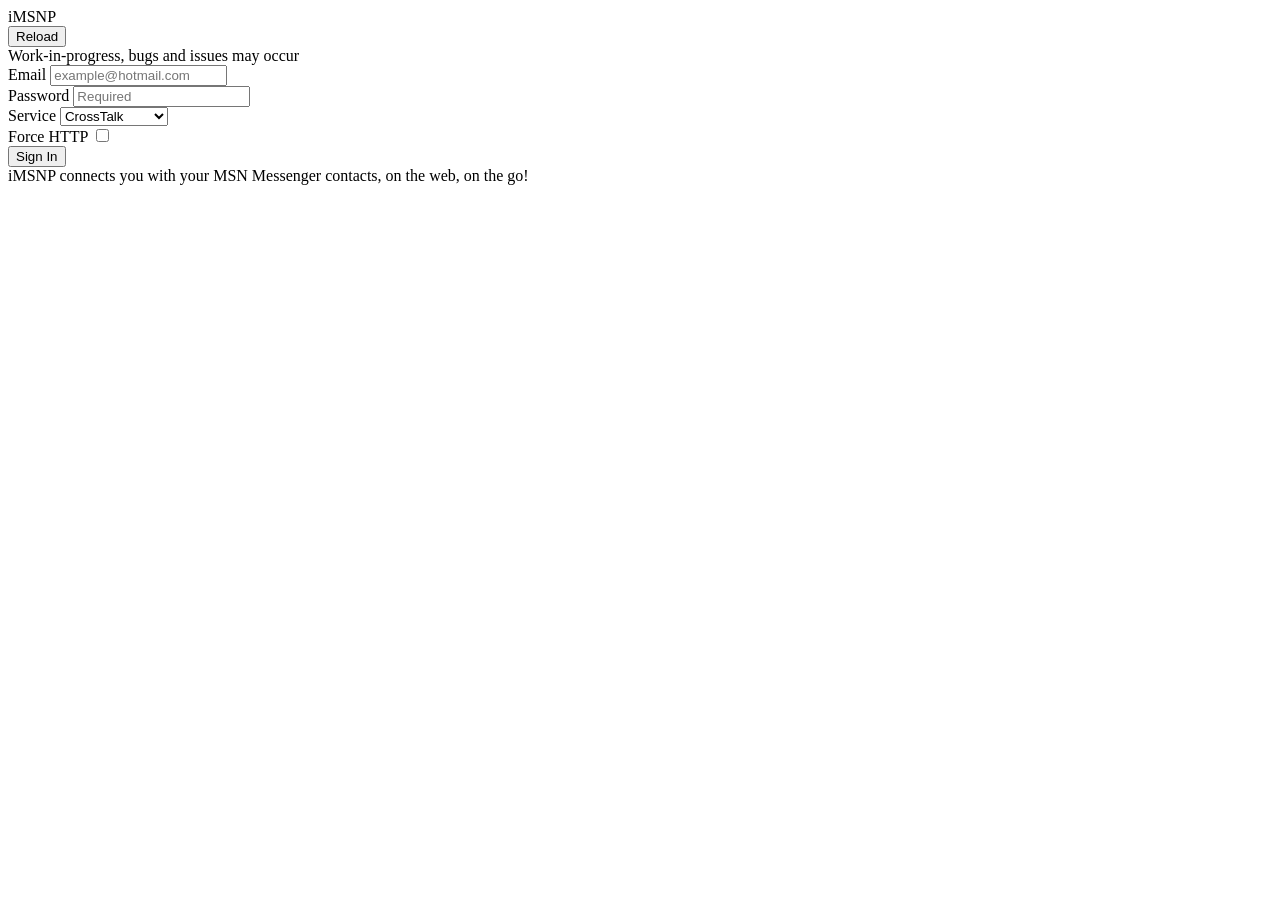
==== server/static/index.html @ 7e7a2983 "Update index.html reduce PM length limit from 129 to 48, randomise v variable for loading css/js, sh" ====
<!DOCTYPE html>
<html>
<head>
    <meta charset="UTF-8">
    <meta name="viewport" content="width=device-width, initial-scale=1.0, maximum-scale=1.0, user-scalable=no">
    <meta name="apple-mobile-web-app-capable" content="yes">
    <meta name="apple-mobile-web-app-status-bar-style" content="black">
    <meta name="apple-mobile-web-app-title" content="iMSNP">
    <link rel="apple-touch-icon" href="apple-touch-icon.png">
    <title>iMSNP</title>
    <link rel="stylesheet" href="saurik.css?v=8779042159">
    
</head>
<body class="pinstripe">
    <!-- Login Screen -->
    <div id="loginScreen" class="screen">
        <div class="navbar">
            iMSNP
            <div class="nav-right">
                <button id="reloadBtn" class="btn-secondary">Reload</button>
            </div>
        </div>
        <div class="login-caption">Work-in-progress, bugs and issues may occur</div>
        <panel class="screen-panel">
            <form id="loginForm" onsubmit="return false;">
                <div class="login-credentials">
                    <div class="login-row">
                        <label for="email">Email</label>
                        <input type="email" id="email" name="email" required autocomplete="email" placeholder="example@hotmail.com">
                    </div>
                    <div class="login-row">
                        <label for="password">Password</label>
                        <input type="password" id="password" name="password" required autocomplete="current-password" placeholder="Required">
                    </div>
                    <div class="login-row">
                        <label for="service">Service</label>
                        <select id="service" name="service" required>
                            <option value="crosstalk">CrossTalk</option>
                            <option value="crosstalk_nodispatch">CrossTalk (alt)</option>
                            <option value="legacy">Legacy MSN</option>
                            <option value="custom">Custom...</option>
                        </select>
                    </div>
                    <div class="login-row switch-row">
                        <label for="forceHttp">Force HTTP</label>
                        <input type="checkbox" id="forceHttp" name="forceHttp" class="row-switch">
                    </div>
                    <div class="login-row custom-service-row" id="customServerRow" style="display:none;">
                        <label for="server">Main Server</label>
                        <input type="text" id="server" name="server" placeholder="Required">
                    </div>
                    <div class="login-row custom-service-row" id="customPortRow" style="display:none;">
                        <label for="port">Port</label>
                        <input type="tel" id="port" name="port" placeholder="1863" value="1863" maxlength="5" autocomplete="off" inputmode="numeric" pattern="[0-9]*">
                    </div>
                    <div class="login-row custom-service-row" id="customNexusRow" style="display:none;">
                        <label for="nexus">Nexus</label>
                        <input type="text" id="nexus" name="nexus" placeholder="Required">
                    </div>
                    <div class="login-row custom-service-row" id="customConfigRow" style="display:none;">
                        <label for="config">Config</label>
                        <input type="text" id="config" name="config" placeholder="Optional">
                    </div>
                </div>

                <button type="submit" id="loginBtn" class="btn-primary">Sign In</button>
                <div class="message-strip">
                    <div id="loginError" class="error-message" style="display:none;"></div>
                    <div id="loginStatus" class="status-message" style="display:none;"></div>
                </div>
                <div class="login-caption">iMSNP connects you with your MSN Messenger contacts, on the web, on the go!</div>
            </form>
        </panel>
    </div>

    <!-- Main Screen -->
    <div id="mainScreen" class="screen" style="display:none;">
        <div class="navbar">
            <div class="nav-left">
                <select id="statusSelect" class="status-select">
                    <option value="Online">Online</option>
                    <option value="Busy">Busy</option>
                    <option value="Away">Away</option>
                    <option value="BeRightBack">Be Right Back</option>
                    <option value="OnThePhone">On The Phone</option>
                    <option value="OutToLunch">Out To Lunch</option>
                    <option value="Idle">Idle</option>
                    <option value="Invisible">Invisible</option>
                </select>
            </div>
            Contacts
            <div class="nav-right">
                <button id="logoutBtn" class="btn-secondary">Sign Out</button>
            </div>
        </div>
        <panel class="screen-panel content">
            <div class="collapsible-sections">
                <div class="collapsible-section">
                    <button class="collapsible-toggle" id="togglePsm">Personal Message ▼</button>
                    <div class="collapsible-content" id="psmSection" style="display:none;">
                        <input type="text" id="personalMessageInput" placeholder="Set personal message..." maxlength="48">
                        <button id="setPsmBtn" class="btn-small">Set</button>
                    </div>
                </div>
                <div class="collapsible-section">
                    <button class="collapsible-toggle" id="toggleAddContact">Add Contact ▼</button>
                    <div class="collapsible-content" id="addContactSection" style="display:none;">
                        <input type="email" id="addContactInput" placeholder="Add contact email...">
                        <button id="addContactBtn" class="btn-small">Add</button>
                    </div>
                </div>
            </div>
            <div id="contactList" class="contact-list"></div>
        </panel>
    </div>

    <!-- Chat Screen -->
    <div id="chatScreen" class="screen" style="display:none;">
        <div class="navbar">
            <div class="nav-left">
                <button id="nudgeBtn" class="btn-small">Nudge</button>
            </div>
            <span id="chatTitle">Chat</span>
            <div class="nav-right">
                <button id="closeChatBtn" class="btn-secondary">Close</button>
            </div>
        </div>
        <panel class="screen-panel content chat-layout">
            <div id="messageContainer" class="message-container"></div>
            <div class="message-input-container">
                <input type="text" id="messageInput" placeholder="Text Message" maxlength="512">
            </div>
        </panel>
    </div>

    <script src="/app.js?v=8779042159"></script>
    <script>
        var userAgent = window.navigator && window.navigator.userAgent ? window.navigator.userAgent : '';
        if ( /(iPhone|iPad|iPod)/.test(userAgent) && /OS [1-5]_/.test(userAgent) && /Safari/.test(userAgent) ) {
            alert("iMSNP requires iOS 6 or later. Please update your device to use this application.");
            document.getElementById('loginBtn').disabled = true;
            document.getElementById("loginBtn").textContent = "Unavailable";
            document.getElementById('loginError').textContent = "DeviceUnsupported: iOS 6 or later is required.";
            document.getElementById('loginError').style.display = 'block'; 

            // Wait until page is loaded before removing login-ready class from loginBtn
            window.addEventListener('load', function() {
                document.getElementById('loginBtn').classList.remove('login-ready');
            });

        }
    </script>
</body>
</html>
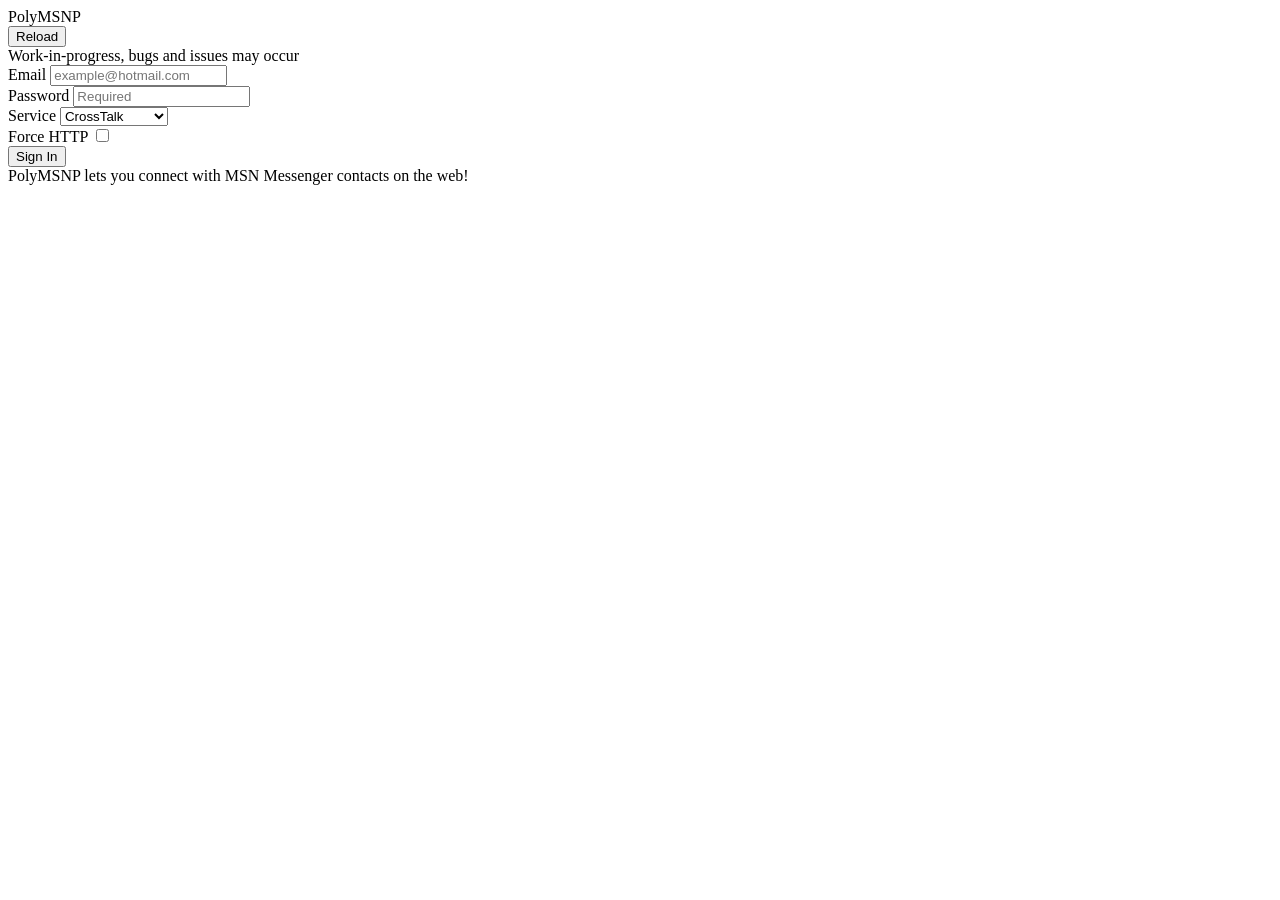
==== commit adc9d406: "Update index.html iMSNP -> polyMSNP brand change (8 of ?), new interfaces are planned" ====
--- a/server/static/index.html
+++ b/server/static/index.html
@@ -5,17 +5,17 @@
     <meta name="viewport" content="width=device-width, initial-scale=1.0, maximum-scale=1.0, user-scalable=no">
     <meta name="apple-mobile-web-app-capable" content="yes">
     <meta name="apple-mobile-web-app-status-bar-style" content="black">
-    <meta name="apple-mobile-web-app-title" content="iMSNP">
+    <meta name="apple-mobile-web-app-title" content="PolyMSNP">
     <link rel="apple-touch-icon" href="apple-touch-icon.png">
-    <title>iMSNP</title>
-    <link rel="stylesheet" href="saurik.css?v=8779042159">
+    <title>PolyMSNP for iOS</title>
+    <link rel="stylesheet" href="saurik.css?v=20260418-28">
     
 </head>
 <body class="pinstripe">
     <!-- Login Screen -->
     <div id="loginScreen" class="screen">
         <div class="navbar">
-            iMSNP
+            PolyMSNP
             <div class="nav-right">
                 <button id="reloadBtn" class="btn-secondary">Reload</button>
             </div>
@@ -68,7 +68,7 @@
                     <div id="loginError" class="error-message" style="display:none;"></div>
                     <div id="loginStatus" class="status-message" style="display:none;"></div>
                 </div>
-                <div class="login-caption">iMSNP connects you with your MSN Messenger contacts, on the web, on the go!</div>
+                <div class="login-caption">PolyMSNP lets you connect with MSN Messenger contacts on the web!</div>
             </form>
         </panel>
     </div>
@@ -77,16 +77,8 @@
     <div id="mainScreen" class="screen" style="display:none;">
         <div class="navbar">
             <div class="nav-left">
-                <select id="statusSelect" class="status-select">
-                    <option value="Online">Online</option>
-                    <option value="Busy">Busy</option>
-                    <option value="Away">Away</option>
-                    <option value="BeRightBack">Be Right Back</option>
-                    <option value="OnThePhone">On The Phone</option>
-                    <option value="OutToLunch">Out To Lunch</option>
-                    <option value="Idle">Idle</option>
-                    <option value="Invisible">Invisible</option>
-                </select>
+                <button id="editContactsBtn" class="btn-secondary">Edit</button>
+                <button id="removeContactsBtn" class="btn-secondary" style="display:none;">Remove</button>
             </div>
             Contacts
             <div class="nav-right">
@@ -96,17 +88,44 @@
         <panel class="screen-panel content">
             <div class="collapsible-sections">
                 <div class="collapsible-section">
-                    <button class="collapsible-toggle" id="togglePsm">Personal Message ▼</button>
-                    <div class="collapsible-content" id="psmSection" style="display:none;">
-                        <input type="text" id="personalMessageInput" placeholder="Set personal message..." maxlength="48">
-                        <button id="setPsmBtn" class="btn-small">Set</button>
-                    </div>
-                </div>
-                <div class="collapsible-section">
-                    <button class="collapsible-toggle" id="toggleAddContact">Add Contact ▼</button>
-                    <div class="collapsible-content" id="addContactSection" style="display:none;">
-                        <input type="email" id="addContactInput" placeholder="Add contact email...">
-                        <button id="addContactBtn" class="btn-small">Add</button>
+                    <button class="collapsible-toggle" id="toggleSettings">Settings ▼</button>
+                    <div class="collapsible-content" id="settingsSection" style="display:none;">
+                        <div class="profile-readout">
+                            <div class="profile-row"><span class="profile-label">Email:</span> <span id="currentEmail" class="profile-value-empty">(not available)</span></div>
+                            <div class="profile-row"><span class="profile-label">Username:</span> <span id="currentDisplayName" class="profile-value-empty">(loading...)</span></div>
+                            <div class="profile-row"><span class="profile-label">Personal Message:</span> <span id="currentPersonalMessage" class="profile-value-empty">(none)</span></div>
+                        </div>
+                        <div class="settings-row select-row">
+                            <label for="statusSelect">Status</label>
+                            <select id="statusSelect" class="status-select">
+                                <option value="Online">Online</option>
+                                <option value="Busy">Busy</option>
+                                <option value="Away">Away</option>
+                                <option value="BeRightBack">Be Right Back</option>
+                                <option value="OnThePhone">On The Phone</option>
+                                <option value="OutToLunch">Out To Lunch</option>
+                                <option value="Idle">Idle</option>
+                                <option value="Invisible">Invisible</option>
+                            </select>
+                        </div>
+                        <div class="settings-row select-row">
+                            <label for="emoticonPackSelect">Emoticons</label>
+                            <select id="emoticonPackSelect" class="status-select">
+                                <option value="" disabled selected>Loading...</option>
+                            </select>
+                        </div>
+                        <div class="settings-row">
+                            <input type="text" id="displayNameInput" placeholder="Change username..." maxlength="129">
+                            <button id="setDisplayNameBtn" class="btn-small">Set</button>
+                        </div>
+                        <div class="settings-row">
+                            <input type="text" id="personalMessageInput" placeholder="Set personal message..." maxlength="129">
+                            <button id="setPsmBtn" class="btn-small">Set</button>
+                        </div>
+                        <div class="settings-row">
+                            <input type="email" id="addContactInput" placeholder="Add contact email...">
+                            <button id="addContactBtn" class="btn-small">Add</button>
+                        </div>
                     </div>
                 </div>
             </div>
@@ -128,16 +147,16 @@
         <panel class="screen-panel content chat-layout">
             <div id="messageContainer" class="message-container"></div>
             <div class="message-input-container">
-                <input type="text" id="messageInput" placeholder="Text Message" maxlength="512">
+                <input type="text" id="messageInput" placeholder="Type a message..." maxlength="512">
             </div>
         </panel>
     </div>
 
-    <script src="/app.js?v=8779042159"></script>
+    <script src="/app.js?v=20260418-6"></script>
     <script>
         var userAgent = window.navigator && window.navigator.userAgent ? window.navigator.userAgent : '';
         if ( /(iPhone|iPad|iPod)/.test(userAgent) && /OS [1-5]_/.test(userAgent) && /Safari/.test(userAgent) ) {
-            alert("iMSNP requires iOS 6 or later. Please update your device to use this application.");
+            alert("PolyMSNP does not support iOS 5 and earlier at the moment. Please bear with us...");
             document.getElementById('loginBtn').disabled = true;
             document.getElementById("loginBtn").textContent = "Unavailable";
             document.getElementById('loginError').textContent = "DeviceUnsupported: iOS 6 or later is required.";
@@ -147,7 +166,8 @@
             window.addEventListener('load', function() {
                 document.getElementById('loginBtn').classList.remove('login-ready');
             });
-
+        } else if ( /MSIE|Trident|Opera Mini/.test(userAgent) ) { // Detection for IE and Opera Mini since they are known to break the CSS.
+            alert("PolyMSNP's support for very old desktop/mobile browsers is a work-in-progress. Stay tuned, and proceed at your own risk!");
         }
     </script>
 </body>
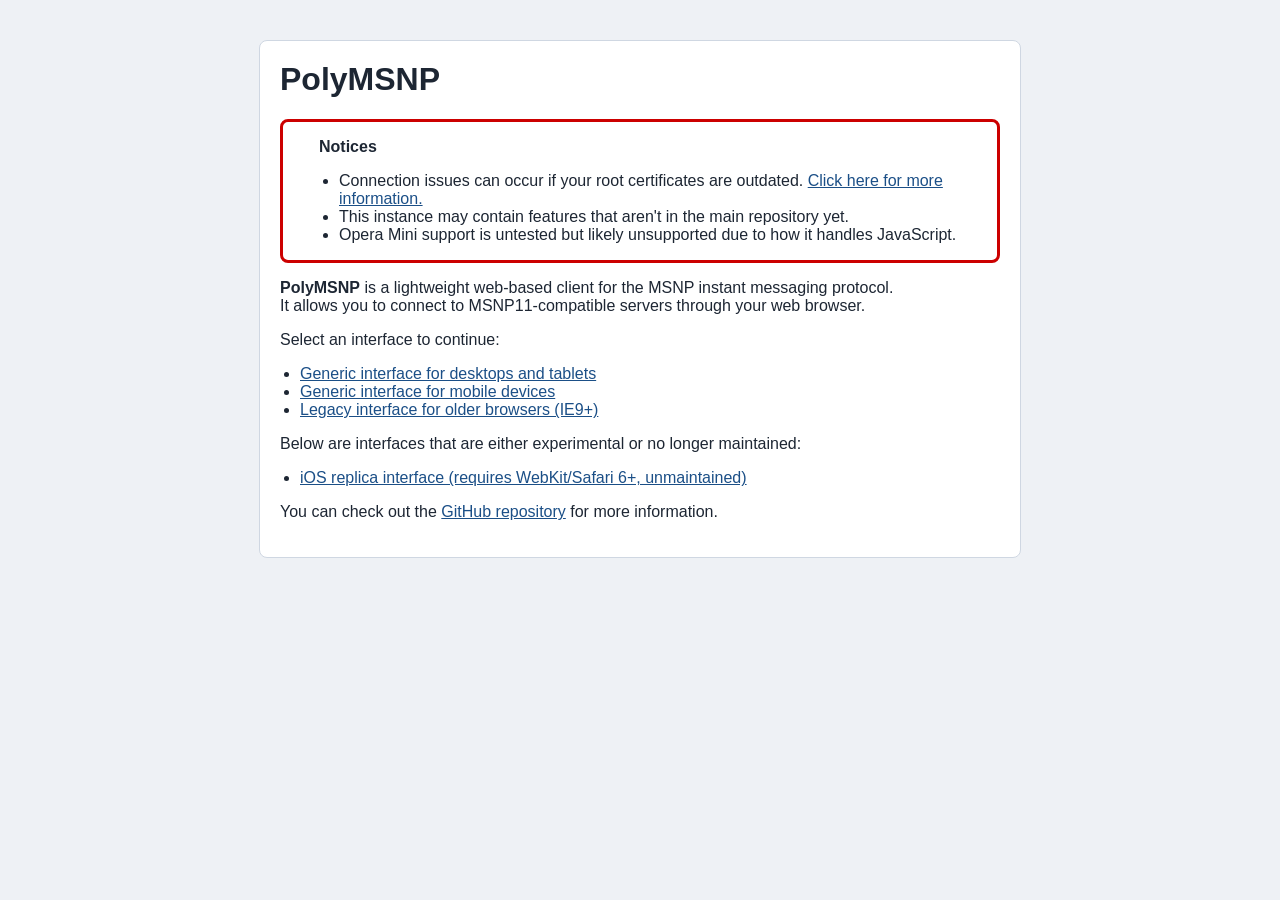
==== commit ebae0393: "PolyMSNP 0.2.0, part 3 In total (including but not limited to): update backend to keep users logged" ====
--- a/server/static/index.html
+++ b/server/static/index.html
@@ -2,174 +2,44 @@
 <html>
 <head>
     <meta charset="UTF-8">
-    <meta name="viewport" content="width=device-width, initial-scale=1.0, maximum-scale=1.0, user-scalable=no">
-    <meta name="apple-mobile-web-app-capable" content="yes">
-    <meta name="apple-mobile-web-app-status-bar-style" content="black">
-    <meta name="apple-mobile-web-app-title" content="PolyMSNP">
-    <link rel="apple-touch-icon" href="apple-touch-icon.png">
-    <title>PolyMSNP for iOS</title>
-    <link rel="stylesheet" href="saurik.css?v=20260418-28">
-    
+    <meta name="viewport" content="width=device-width, initial-scale=1.0">
+    <title>Welcome to PolyMSNP</title>
+    <style>
+        body { font-family: Arial, sans-serif; background: #eef1f5; color: #1d2633; margin: 0; }
+        .wrap { max-width: 720px; margin: 40px auto; background: #fff; border: 1px solid #cfd7e2; border-radius: 8px; padding: 20px; }
+        h1 { margin-top: 0; }
+        ul { padding-left: 20px; }
+        a { color: #1b4f87; }
+    </style>
 </head>
-<body class="pinstripe">
-    <!-- Login Screen -->
-    <div id="loginScreen" class="screen">
-        <div class="navbar">
-            PolyMSNP
-            <div class="nav-right">
-                <button id="reloadBtn" class="btn-secondary">Reload</button>
-            </div>
+<body>
+    <div class="wrap">
+        <h1>PolyMSNP</h1>
+        <div class="notice" style="border: 3px solid #c00; border-radius: 8px; padding: 0 5%;">
+            <p>
+                <strong>Notices</strong> <br>
+                <ul>
+                    <li>Connection issues can occur if your root certificates are outdated. <a href="docs/rootcerts.html">Click here for more information.</a></li>
+                    <li>This instance may contain features that aren't in the main repository yet.</li>
+                    <li>Opera Mini support is untested but likely unsupported due to how it handles JavaScript.</li>
+                </ul>
+            </p>
         </div>
-        <div class="login-caption">Work-in-progress, bugs and issues may occur</div>
-        <panel class="screen-panel">
-            <form id="loginForm" onsubmit="return false;">
-                <div class="login-credentials">
-                    <div class="login-row">
-                        <label for="email">Email</label>
-                        <input type="email" id="email" name="email" required autocomplete="email" placeholder="example@hotmail.com">
-                    </div>
-                    <div class="login-row">
-                        <label for="password">Password</label>
-                        <input type="password" id="password" name="password" required autocomplete="current-password" placeholder="Required">
-                    </div>
-                    <div class="login-row">
-                        <label for="service">Service</label>
-                        <select id="service" name="service" required>
-                            <option value="crosstalk">CrossTalk</option>
-                            <option value="crosstalk_nodispatch">CrossTalk (alt)</option>
-                            <option value="legacy">Legacy MSN</option>
-                            <option value="custom">Custom...</option>
-                        </select>
-                    </div>
-                    <div class="login-row switch-row">
-                        <label for="forceHttp">Force HTTP</label>
-                        <input type="checkbox" id="forceHttp" name="forceHttp" class="row-switch">
-                    </div>
-                    <div class="login-row custom-service-row" id="customServerRow" style="display:none;">
-                        <label for="server">Main Server</label>
-                        <input type="text" id="server" name="server" placeholder="Required">
-                    </div>
-                    <div class="login-row custom-service-row" id="customPortRow" style="display:none;">
-                        <label for="port">Port</label>
-                        <input type="tel" id="port" name="port" placeholder="1863" value="1863" maxlength="5" autocomplete="off" inputmode="numeric" pattern="[0-9]*">
-                    </div>
-                    <div class="login-row custom-service-row" id="customNexusRow" style="display:none;">
-                        <label for="nexus">Nexus</label>
-                        <input type="text" id="nexus" name="nexus" placeholder="Required">
-                    </div>
-                    <div class="login-row custom-service-row" id="customConfigRow" style="display:none;">
-                        <label for="config">Config</label>
-                        <input type="text" id="config" name="config" placeholder="Optional">
-                    </div>
-                </div>
-
-                <button type="submit" id="loginBtn" class="btn-primary">Sign In</button>
-                <div class="message-strip">
-                    <div id="loginError" class="error-message" style="display:none;"></div>
-                    <div id="loginStatus" class="status-message" style="display:none;"></div>
-                </div>
-                <div class="login-caption">PolyMSNP lets you connect with MSN Messenger contacts on the web!</div>
-            </form>
-        </panel>
+        <p>
+            <b>PolyMSNP</b> is a lightweight web-based client for the MSNP instant messaging protocol. <br>
+            It allows you to connect to MSNP11-compatible servers through your web browser.
+        </p>
+        <p>Select an interface to continue:</p>
+        <ul>
+            <li><a href="generic/desktop.html">Generic interface for desktops and tablets</a></li>
+            <li><a href="generic/mobile.html">Generic interface for mobile devices</a></li>
+            <li><a href="legacy/index.html">Legacy interface for older browsers (IE9+)</a></li>
+        </ul>
+        <p>Below are interfaces that are either experimental or no longer maintained:</p>
+        <ul>
+            <li><a href="extra/ioslike.html">iOS replica interface (requires WebKit/Safari 6+, unmaintained)</a></li>
+        </ul>
+        <p>You can check out the <a href="https://github.com/dskooper/polymsnp">GitHub repository</a> for more information.</p>
     </div>
-
-    <!-- Main Screen -->
-    <div id="mainScreen" class="screen" style="display:none;">
-        <div class="navbar">
-            <div class="nav-left">
-                <button id="editContactsBtn" class="btn-secondary">Edit</button>
-                <button id="removeContactsBtn" class="btn-secondary" style="display:none;">Remove</button>
-            </div>
-            Contacts
-            <div class="nav-right">
-                <button id="logoutBtn" class="btn-secondary">Sign Out</button>
-            </div>
-        </div>
-        <panel class="screen-panel content">
-            <div class="collapsible-sections">
-                <div class="collapsible-section">
-                    <button class="collapsible-toggle" id="toggleSettings">Settings ▼</button>
-                    <div class="collapsible-content" id="settingsSection" style="display:none;">
-                        <div class="profile-readout">
-                            <div class="profile-row"><span class="profile-label">Email:</span> <span id="currentEmail" class="profile-value-empty">(not available)</span></div>
-                            <div class="profile-row"><span class="profile-label">Username:</span> <span id="currentDisplayName" class="profile-value-empty">(loading...)</span></div>
-                            <div class="profile-row"><span class="profile-label">Personal Message:</span> <span id="currentPersonalMessage" class="profile-value-empty">(none)</span></div>
-                        </div>
-                        <div class="settings-row select-row">
-                            <label for="statusSelect">Status</label>
-                            <select id="statusSelect" class="status-select">
-                                <option value="Online">Online</option>
-                                <option value="Busy">Busy</option>
-                                <option value="Away">Away</option>
-                                <option value="BeRightBack">Be Right Back</option>
-                                <option value="OnThePhone">On The Phone</option>
-                                <option value="OutToLunch">Out To Lunch</option>
-                                <option value="Idle">Idle</option>
-                                <option value="Invisible">Invisible</option>
-                            </select>
-                        </div>
-                        <div class="settings-row select-row">
-                            <label for="emoticonPackSelect">Emoticons</label>
-                            <select id="emoticonPackSelect" class="status-select">
-                                <option value="" disabled selected>Loading...</option>
-                            </select>
-                        </div>
-                        <div class="settings-row">
-                            <input type="text" id="displayNameInput" placeholder="Change username..." maxlength="129">
-                            <button id="setDisplayNameBtn" class="btn-small">Set</button>
-                        </div>
-                        <div class="settings-row">
-                            <input type="text" id="personalMessageInput" placeholder="Set personal message..." maxlength="129">
-                            <button id="setPsmBtn" class="btn-small">Set</button>
-                        </div>
-                        <div class="settings-row">
-                            <input type="email" id="addContactInput" placeholder="Add contact email...">
-                            <button id="addContactBtn" class="btn-small">Add</button>
-                        </div>
-                    </div>
-                </div>
-            </div>
-            <div id="contactList" class="contact-list"></div>
-        </panel>
-    </div>
-
-    <!-- Chat Screen -->
-    <div id="chatScreen" class="screen" style="display:none;">
-        <div class="navbar">
-            <div class="nav-left">
-                <button id="nudgeBtn" class="btn-small">Nudge</button>
-            </div>
-            <span id="chatTitle">Chat</span>
-            <div class="nav-right">
-                <button id="closeChatBtn" class="btn-secondary">Close</button>
-            </div>
-        </div>
-        <panel class="screen-panel content chat-layout">
-            <div id="messageContainer" class="message-container"></div>
-            <div class="message-input-container">
-                <input type="text" id="messageInput" placeholder="Type a message..." maxlength="512">
-            </div>
-        </panel>
-    </div>
-
-    <script src="/app.js?v=20260418-6"></script>
-    <script>
-        var userAgent = window.navigator && window.navigator.userAgent ? window.navigator.userAgent : '';
-        if ( /(iPhone|iPad|iPod)/.test(userAgent) && /OS [1-5]_/.test(userAgent) && /Safari/.test(userAgent) ) {
-            alert("PolyMSNP does not support iOS 5 and earlier at the moment. Please bear with us...");
-            document.getElementById('loginBtn').disabled = true;
-            document.getElementById("loginBtn").textContent = "Unavailable";
-            document.getElementById('loginError').textContent = "DeviceUnsupported: iOS 6 or later is required.";
-            document.getElementById('loginError').style.display = 'block'; 
-
-            // Wait until page is loaded before removing login-ready class from loginBtn
-            window.addEventListener('load', function() {
-                document.getElementById('loginBtn').classList.remove('login-ready');
-            });
-        } else if ( /MSIE|Trident|Opera Mini/.test(userAgent) ) { // Detection for IE and Opera Mini since they are known to break the CSS.
-            alert("PolyMSNP's support for very old desktop/mobile browsers is a work-in-progress. Stay tuned, and proceed at your own risk!");
-        }
-    </script>
 </body>
 </html>
-
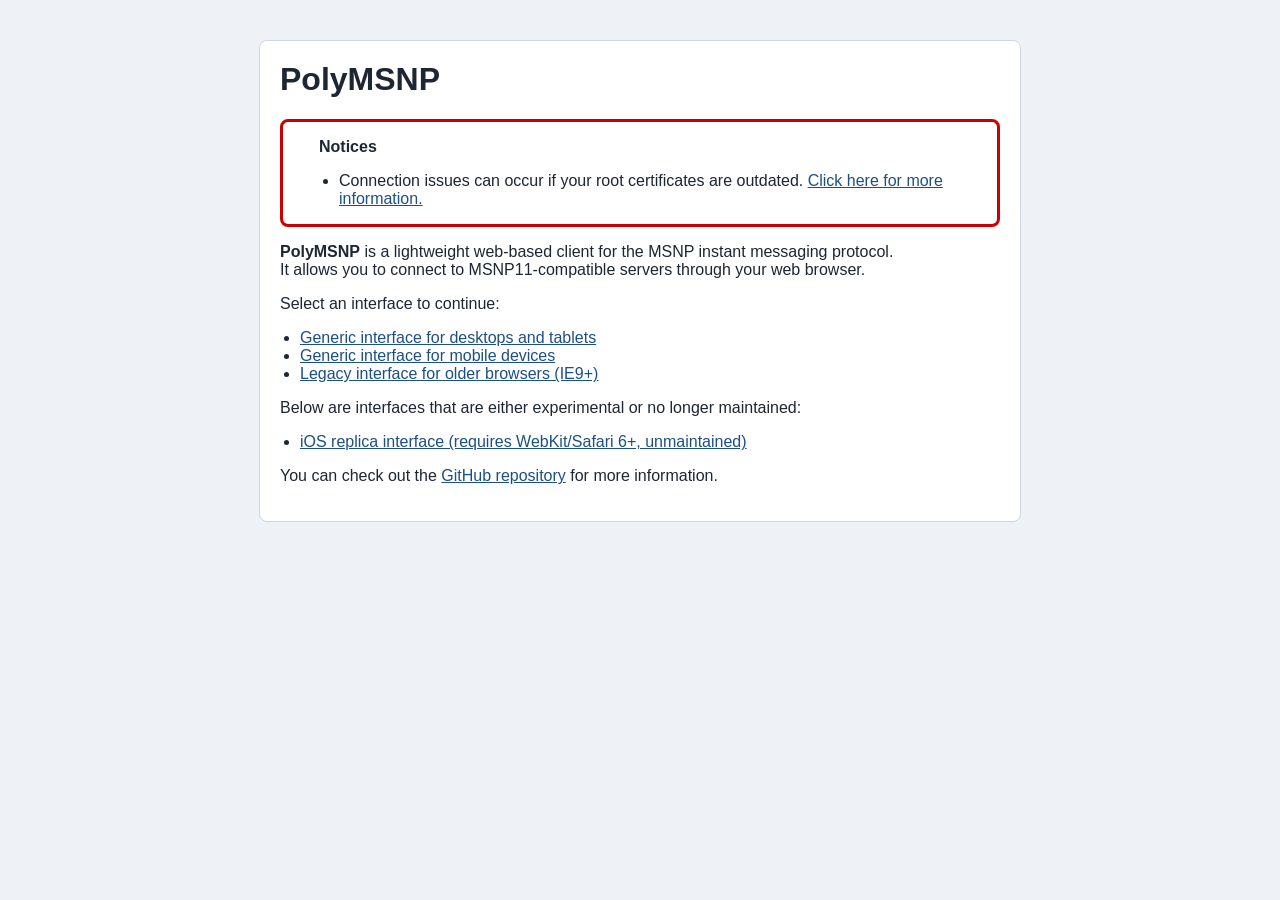
==== commit 51b386c1: "remove testing notices" ====
--- a/server/static/index.html
+++ b/server/static/index.html
@@ -1,45 +1,54 @@
 <!DOCTYPE html>
 <html>
-<head>
-    <meta charset="UTF-8">
-    <meta name="viewport" content="width=device-width, initial-scale=1.0">
-    <title>Welcome to PolyMSNP</title>
-    <style>
-        body { font-family: Arial, sans-serif; background: #eef1f5; color: #1d2633; margin: 0; }
-        .wrap { max-width: 720px; margin: 40px auto; background: #fff; border: 1px solid #cfd7e2; border-radius: 8px; padding: 20px; }
-        h1 { margin-top: 0; }
-        ul { padding-left: 20px; }
-        a { color: #1b4f87; }
-    </style>
-</head>
-<body>
-    <div class="wrap">
-        <h1>PolyMSNP</h1>
-        <div class="notice" style="border: 3px solid #c00; border-radius: 8px; padding: 0 5%;">
+    <head>
+        <meta charset="UTF-8">
+        <meta name="viewport" content="width=device-width, initial-scale=1.0">
+        <title>Welcome to PolyMSNP</title>
+        <style>
+            body { font-family: Arial, sans-serif; background: #eef1f5; color: #1d2633; margin: 0; }
+            .wrap { max-width: 720px; margin: 40px auto; background: #fff; border: 1px solid #cfd7e2; border-radius: 8px; padding: 20px; }
+            h1 { margin-top: 0; }
+            ul { padding-left: 20px; }
+            a { color: #1b4f87; }
+        </style>
+    </head>
+    <body>
+        <div class="wrap">
+            <h1>PolyMSNP</h1>
+            <div class="notice" style="border: 3px solid #c00; border-radius: 8px; padding: 0 5%;">
+                <p> 
+                    <strong>Notices</strong> <br>
+                    <ul>
+                        <li>Connection issues can occur if your root certificates are outdated. <a href="docs/rootcerts.html">Click here for more information.</a></li>
+                    </ul>
+                </p>
+            </div>
             <p>
-                <strong>Notices</strong> <br>
-                <ul>
-                    <li>Connection issues can occur if your root certificates are outdated. <a href="docs/rootcerts.html">Click here for more information.</a></li>
-                    <li>This instance may contain features that aren't in the main repository yet.</li>
-                    <li>Opera Mini support is untested but likely unsupported due to how it handles JavaScript.</li>
-                </ul>
+                <b>PolyMSNP</b> is a lightweight web-based client for the MSNP instant messaging protocol. <br>
+                It allows you to connect to MSNP11-compatible servers through your web browser.
             </p>
+            <p>Select an interface to continue:</p>
+            <ul>
+                <li><a href="generic/desktop.html">Generic interface for desktops and tablets</a></li>
+                <li><a href="generic/mobile.html">Generic interface for mobile devices</a></li>
+                <li><a href="legacy/index.html">Legacy interface for older browsers (IE9+)</a></li>
+            </ul>
+            <p>Below are interfaces that are either experimental or no longer maintained:</p>
+            <ul>
+                <li><a href="extra/ioslike.html">iOS replica interface (requires WebKit/Safari 6+, unmaintained)</a></li>
+            </ul>
+            <p>You can check out the <a href="https://github.com/dskooper/polymsnp">GitHub repository</a> for more information.</p>
         </div>
-        <p>
-            <b>PolyMSNP</b> is a lightweight web-based client for the MSNP instant messaging protocol. <br>
-            It allows you to connect to MSNP11-compatible servers through your web browser.
-        </p>
-        <p>Select an interface to continue:</p>
-        <ul>
-            <li><a href="generic/desktop.html">Generic interface for desktops and tablets</a></li>
-            <li><a href="generic/mobile.html">Generic interface for mobile devices</a></li>
-            <li><a href="legacy/index.html">Legacy interface for older browsers (IE9+)</a></li>
-        </ul>
-        <p>Below are interfaces that are either experimental or no longer maintained:</p>
-        <ul>
-            <li><a href="extra/ioslike.html">iOS replica interface (requires WebKit/Safari 6+, unmaintained)</a></li>
-        </ul>
-        <p>You can check out the <a href="https://github.com/dskooper/polymsnp">GitHub repository</a> for more information.</p>
-    </div>
-</body>
+    </body>
+    <script type="text/javascript">
+        var userAgent = window.navigator.userAgent;
+        var isOperaMini = userAgent.indexOf('Opera Mini') > -1;
+        var isLegacyMSIE = ( parseInt(userAgent.substring(userAgent.indexOf('MSIE ') + 5, userAgent.indexOf('.', userAgent.indexOf('MSIE '))), 10) <= 8 );
+        
+        if (isOperaMini) {
+            window.location.href = 'docs/unsupported_operamini.html';
+        } else if (isLegacyMSIE) {
+            window.location.href = 'docs/unsupported.html';
+        }
+    </script>
 </html>
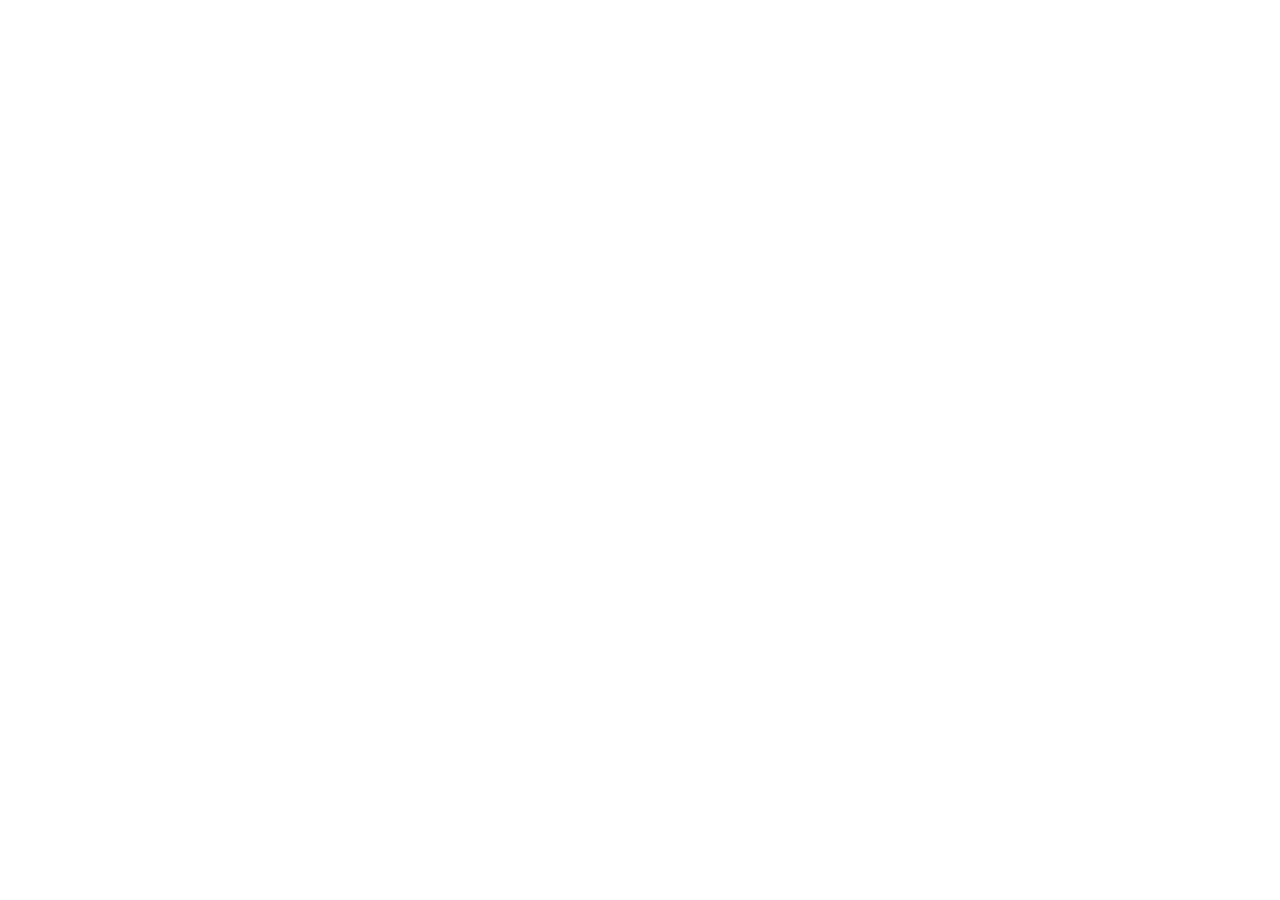
==== commit 5c049dc4: "Update index.html" ====
--- a/server/static/index.html
+++ b/server/static/index.html
@@ -1,6 +1,8 @@
 <!DOCTYPE html>
 <html>
     <head>
+        <link id="favicon" rel="icon" type="image/png" href="/imsnp-favicon.png">
+        <script src="/favicon.js">
         <meta charset="UTF-8">
         <meta name="viewport" content="width=device-width, initial-scale=1.0">
         <title>Welcome to PolyMSNP</title>
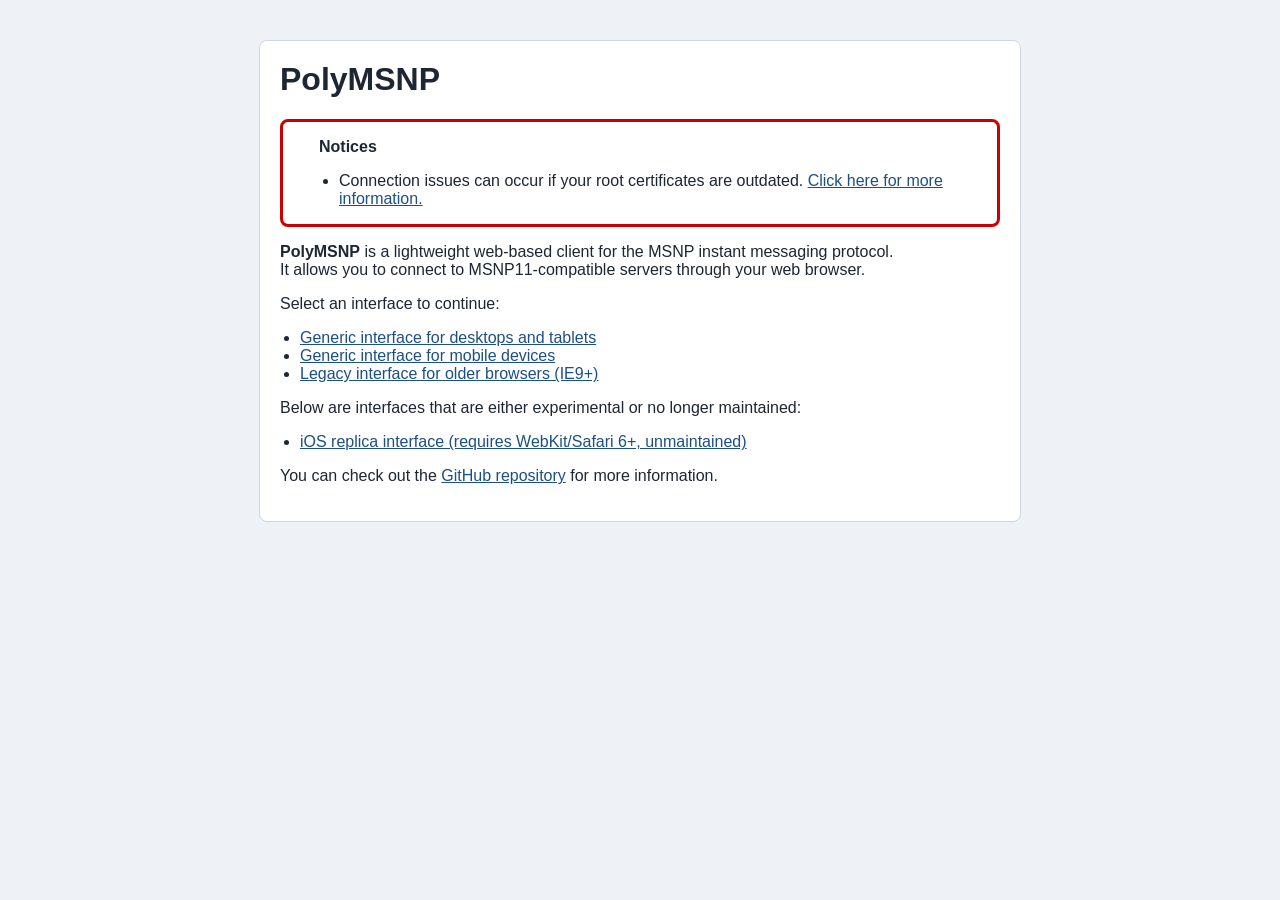
==== commit a574400a: "index.html take 4 or something idfk" ====
--- a/server/static/index.html
+++ b/server/static/index.html
@@ -2,7 +2,6 @@
 <html>
     <head>
         <link id="favicon" rel="icon" type="image/png" href="/imsnp-favicon.png">
-        <script src="/favicon.js">
         <meta charset="UTF-8">
         <meta name="viewport" content="width=device-width, initial-scale=1.0">
         <title>Welcome to PolyMSNP</title>
@@ -41,16 +40,17 @@
             </ul>
             <p>You can check out the <a href="https://github.com/dskooper/polymsnp">GitHub repository</a> for more information.</p>
         </div>
+        <script type="text/javascript">
+            var userAgent = window.navigator.userAgent;
+            var isOperaMini = userAgent.indexOf('Opera Mini') > -1;
+            var isLegacyMSIE = ( parseInt(userAgent.substring(userAgent.indexOf('MSIE ') + 5, userAgent.indexOf('.', userAgent.indexOf('MSIE '))), 10) <= 8 );
+            
+            if (isOperaMini) {
+                window.location.href = 'docs/unsupported_operamini.html';
+            } else if (isLegacyMSIE) {
+                window.location.href = 'docs/unsupported.html';
+            }
+        </script>
+        <script src="/favicon.js"></script>
     </body>
-    <script type="text/javascript">
-        var userAgent = window.navigator.userAgent;
-        var isOperaMini = userAgent.indexOf('Opera Mini') > -1;
-        var isLegacyMSIE = ( parseInt(userAgent.substring(userAgent.indexOf('MSIE ') + 5, userAgent.indexOf('.', userAgent.indexOf('MSIE '))), 10) <= 8 );
-        
-        if (isOperaMini) {
-            window.location.href = 'docs/unsupported_operamini.html';
-        } else if (isLegacyMSIE) {
-            window.location.href = 'docs/unsupported.html';
-        }
-    </script>
 </html>
